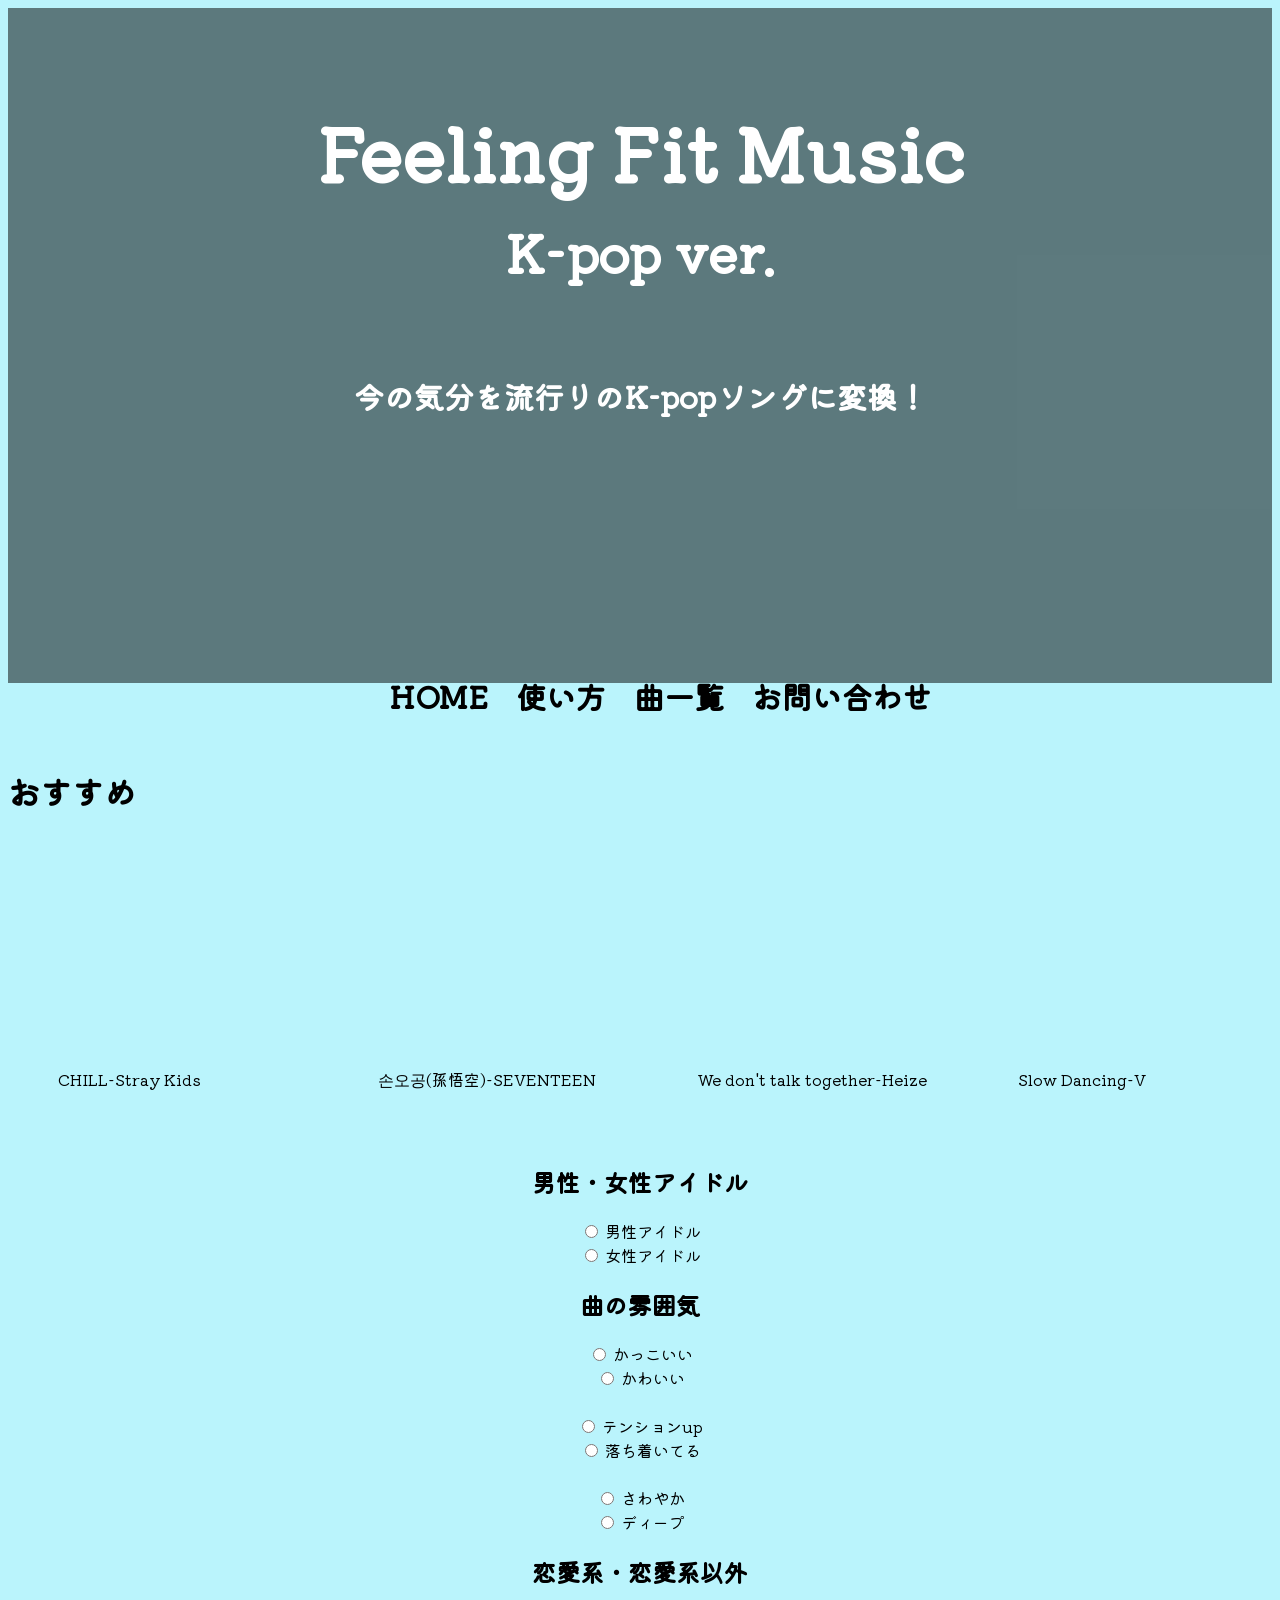
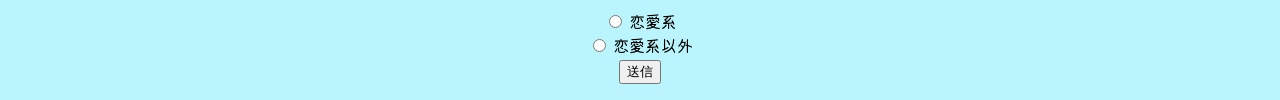
==== index.html @ c0c75613 "Add files via upload" ====
<!DOCTYPE html>
<html lang="ja">

<head>
    <meta charset="UTF-8">
    <meta name="viewport" content="width=device-width, initial-scale=1.0">
    <title>Feeling Fit Music ver.K-pop</title>
    <link rel="stylesheet" href="style.css">
    <link rel="preconnect" href="https://fonts.googleapis.com">
    <link rel="preconnect" href="https://fonts.gstatic.com" crossorigin>
    <link href="https://fonts.googleapis.com/css2?family=DotGothic16&family=Kiwi+Maru:wght@300&display=swap"
        rel="stylesheet">
    <!-- ↑これがすべてのページに同じcssを適応するのに必要 -->

    <!-- CSS
    <link rel="stylesheet" href="style.css" >
    <link rel="stylesheet" href="omutuprice.css"> -->
</head>

<body class="body">
    <header>
        <div class="title">
            <div class="title-words">
                <h1>
                    <big>Feeling Fit Music</big>
                    <br>
                    <small>K-pop ver.</small>
                </h1>

                <h2>
                    <br>今の気分を流行りのK-popソングに変換！
                </h2>
            </div>
        </div>
        <div class="title2">
            <ul>
                <li><a href="index.html" class="btn1">HOME</a></li>
                <li><a href="how-to-use.html" class="btn2">使い方</a></li>
                <li><a href="all-song.html" class="btn2">曲一覧</a></li>
                <li><a href="otoiawase.html" class="btn2">お問い合わせ</a></li>
            </ul>
        </div>
    </header>
    <div class="recommend">
        <h1>おすすめ</h1>
        <div class="swiper-wrapper">
            <ul>
                <li>
                    <div class="slider-content">
                        <iframe width="300" height="169"
                            src="https://www.youtube.com/embed/dtV1I9WtQuo?si=ux-Pw4I168qxkbSH"
                            title="YouTube video player" frameborder="0"
                            allow="accelerometer; autoplay; clipboard-write; encrypted-media; gyroscope; picture-in-picture; web-share"
                            allowfullscreen></iframe>
                        <p>CHILL-Stray Kids</p>
                    </div>
                    </a>
                </li>
                <li>
                    <div class="slider-content">
                        <iframe width="300" height="169"
                            src="https://www.youtube.com/embed/-GQg25oP0S4?si=5dybn1hV-gTDdRKo"
                            title="YouTube video player" frameborder="0"
                            allow="accelerometer; autoplay; clipboard-write; encrypted-media; gyroscope; picture-in-picture; web-share"
                            allowfullscreen></iframe>
                        <p>손오공(孫悟空)-SEVENTEEN</p>
                    </div>
                    </a>
                </li>
                <li>
                    <div class="slider-content">
                        <iframe width="300" height="169"
                            src="https://www.youtube.com/embed/ByHNlfmmT-w?si=PJnxvR0-55T_jsIG"
                            title="YouTube video player" frameborder="0"
                            allow="accelerometer; autoplay; clipboard-write; encrypted-media; gyroscope; picture-in-picture; web-share"
                            allowfullscreen></iframe>
                        <p>We don't talk together-Heize</p>
                    </div>
                    </a>
                </li>
                <li>
                    <div class="slider-content">
                        <iframe width="300" height="169"
                            src="https://www.youtube.com/embed/eI0iTRS0Ha8?si=QZ0ERu3X_PFF5vMt"
                            title="YouTube video player" frameborder="0"
                            allow="accelerometer; autoplay; clipboard-write; encrypted-media; gyroscope; picture-in-picture; web-share"
                            allowfullscreen></iframe>
                        <p>Slow Dancing-V</p>
                    </div>
                    </a>
                </li>
                <li>
                    <div class="slider-content">
                        <iframe width="300" height="169"
                            src="https://www.youtube.com/embed/_Hu4GYtye5U?si=EbGBMFBPL27mA-mD"
                            title="YouTube video player" frameborder="0"
                            allow="accelerometer; autoplay; clipboard-write; encrypted-media; gyroscope; picture-in-picture; web-share"
                            allowfullscreen></iframe>
                        <p>Either Way-IVE</p>
                    </div>
                    </a>
                </li>
                <li>
                    <div claass="slider-content">
                    </div>
                    <iframe width="300" height="169" src="https://www.youtube.com/embed/woKq2sD8xho?si=CKrNnxXGMU6NPCex"
                        title="YouTube video player" frameborder="0"
                        allow="accelerometer; autoplay; clipboard-write; encrypted-media; gyroscope; picture-in-picture; web-share"
                        allowfullscreen></iframe>
                    <p>Do not touch-MISAMO</p>
                    </a>
                </li>
            </ul>
            <ul>
                <li>
                    <div class="slider-content">
                        <iframe width="300" height="169"
                            src="https://www.youtube.com/embed/dtV1I9WtQuo?si=ux-Pw4I168qxkbSH"
                            title="YouTube video player" frameborder="0"
                            allow="accelerometer; autoplay; clipboard-write; encrypted-media; gyroscope; picture-in-picture; web-share"
                            allowfullscreen></iframe>
                        <p>CHILL-Stray Kids</p>
                    </div>
                    </a>
                </li>
                <li>
                    <div class="slider-content">
                        <iframe width="300" height="169"
                            src="https://www.youtube.com/embed/-GQg25oP0S4?si=5dybn1hV-gTDdRKo"
                            title="YouTube video player" frameborder="0"
                            allow="accelerometer; autoplay; clipboard-write; encrypted-media; gyroscope; picture-in-picture; web-share"
                            allowfullscreen></iframe>
                        <p>손오공(孫悟空)-SEVENTEEN</p>
                    </div>
                    </a>
                </li>
                <li>
                    <div class="slider-content">
                        <iframe width="300" height="169"
                            src="https://www.youtube.com/embed/ByHNlfmmT-w?si=PJnxvR0-55T_jsIG"
                            title="YouTube video player" frameborder="0"
                            allow="accelerometer; autoplay; clipboard-write; encrypted-media; gyroscope; picture-in-picture; web-share"
                            allowfullscreen></iframe>
                        <p>We don't talk together-Heize</p>
                    </div>
                    </a>
                </li>
                <li>
                    <div class="slider-content">
                        <iframe width="300" height="169"
                            src="https://www.youtube.com/embed/eI0iTRS0Ha8?si=QZ0ERu3X_PFF5vMt"
                            title="YouTube video player" frameborder="0"
                            allow="accelerometer; autoplay; clipboard-write; encrypted-media; gyroscope; picture-in-picture; web-share"
                            allowfullscreen></iframe>
                        <p>Slow Dancing-V</p>
                    </div>
                    </a>
                </li>
                <li>
                    <div class="slider-content">
                        <iframe width="300" height="169"
                            src="https://www.youtube.com/embed/_Hu4GYtye5U?si=EbGBMFBPL27mA-mD"
                            title="YouTube video player" frameborder="0"
                            allow="accelerometer; autoplay; clipboard-write; encrypted-media; gyroscope; picture-in-picture; web-share"
                            allowfullscreen></iframe>
                        <p>Either Way-IVE</p>
                    </div>
                    </a>
                </li>
                <li>
                    <div claass="slider-content">
                    </div>
                    <iframe width="300" height="169" src="https://www.youtube.com/embed/woKq2sD8xho?si=CKrNnxXGMU6NPCex"
                        title="YouTube video player" frameborder="0"
                        allow="accelerometer; autoplay; clipboard-write; encrypted-media; gyroscope; picture-in-picture; web-share"
                        allowfullscreen></iframe>
                    <p>Do not touch-MISAMO</p>
                    </a>
                </li>
            </ul>

        </div>
    </div>


    <!--<div class="sentaku">
        <form action="sample.cgi" method="post">
            <p>今の気分<br>
                <select name="" class="sentaku1">
                    <option value="">ナムジャ</option>
                    <option value="">ヨジャ</option>
                </select><br>
                <select name="" class="sentaku2">
                    <option value="">かっこいい</option>
                    <option value="">かわいい</option>
                </select><br>
                <select name="" class="sentaku3">
                    <option value="">明るい</option>
                    <option value="">暗い</option>
                </select><br>
                <select name="" class="sentaku4">
                    <option value="">さわやか</option>
                    <option value="">ディープ</option>
                </select><br>
                <select name="" class="sentaku5">
                    <option value="">恋愛系</option>
                    <option value="">恋愛系以外</option>
                </select>
            </p>
        </form>
    </div>-->

    <!-- <form>
        <div class="search-box boy-girl">
            <h2 class="search-box_label">ナムジャ(男)・ヨジャ(女)</h2>
            <ul>
                <li><input type="radio" name="boy-girl" value="ナムジャ" id="namuja"><label for="namuja"
                        class="label">ナムジャ</label></li>
                <li><input type="radio" name="boy-girl" value="ヨジャ" id="yoja"><label for="yoja"
                        class="label">ヨジャ</label>
                </li>
            </ul>
        </div>
        <div class="search-box cool-cute">
            <h2 class="search-box_label">曲の雰囲気</h2>
            <ul>
                <li><input type="radio" name="cool-cute" value="かっこいい" id="cool"><label for="cool"
                        class="label">かっこいい</label></li>
                <li><input type="radio" name="cool-cute" value="かわいい" id="cute"><label for="cute"
                        class="label">かわいい</label>
                </li>
            </ul>
        </div>
        <div class="search-box up-down">
            <ul>
                <li><input type="radio" name="up-down" value="テンションup" id="up"><label for="up"
                        class="label">テンションup</label></li>
                <li><input type="radio" name="up-down" value="落ち着いてる" id="down"><label for="down"
                        class="label">落ち着いてる</label></li>
            </ul>
        </div>
        <div class="search-box sawayaka-deep">
            <ul>
                <li>
                    <input type="radio" name="sawayaka-deep" value="さわかや" id="sawayaka"><label for="sawayaka"
                        class="label">さわやか</label>
                </li>
                <li>
                    <input type="radio" name="sawayaka-deep" value="ディープ" id="deep"><label for="deep"
                        class="label">ディープ</label>
                </li>
            </ul>
        </div>
        <div class="search-box love-not">
            <ul>
                <li>
                    <input type="radio" name="love-not" value="恋愛系" id="love"><label for="love"
                        class="label">恋愛系</label>
                </li>
                <li>
                    <input type="radio" name="love-not" value="恋愛系以外" id="love-not"><label for="love-not"
                        class="label">恋愛系以外</label>
                </li>
            </ul>
        </div>
        <input type="button" value="Check" id="checkButton">
    </form> -->
    <!-- <ul class="list">
        <li class="list_item" data-boy-girl="ナムジャ" data-cool-cute="かっこいい" data-up-down="テンションup"
            data-sawayaka-deep="ディープ" data-love-not="恋愛系以外"><a
                href="https://www.google.com/imgres?imgurl=https%3A%2F%2Fi.ytimg.com%2Fvi%2FJsOOis4bBFg%2Fmaxresdefault.jpg&tbnid=SQLCC1gZICjyOM&vet=12ahUKEwjvjMWus6KBAxVZ_mEKHWhgBqAQMygAegQIARBP..i&imgrefurl=https%3A%2F%2Fwww.youtube.com%2Fwatch%3Fv%3DJsOOis4bBFg&docid=EygpL-9HaX29PM&w=1280&h=720&q=sclass%20skz&ved=2ahUKEwjvjMWus6KBAxVZ_mEKHWhgBqAQMygAegQIARBP"><img
                    src="[data-uri]"
                    alt=""><br>S-class</a></li>
        <li class="list_item" data-boy-girl="ナムジャ" data-cool-cute="かっこいい" data-up-down="テンションup"
            data-sawayaka-deep="さわやか" data-love-not="恋愛系以外"><a
                href="https://www.google.com/imgres?imgurl=https%3A%2F%2Fi.ytimg.com%2Fvi%2FDab4EENTW5I%2Fsddefault.jpg&tbnid=flWduHbHzWdZTM&vet=12ahUKEwiEpsmStqKBAxWE1TQHHe-sBRcQMygBegQIARBQ..i&imgrefurl=https%3A%2F%2Fm.youtube.com%2Fwatch%3Fv%3DDab4EENTW5I&docid=nTkXfjgxHLKvxM&w=640&h=480&q=miroh&ved=2ahUKEwiEpsmStqKBAxWE1TQHHe-sBRcQMygBegQIARBQ">
                <img src="[data-uri]"
                    alt=""><br>MIROH
            </a></li>
        <li class="list_item" data-boy-girl="ナムジャ" data-cool-cute="かわいい" data-up-down="テンションup"
            data-sawayaka-deep="さわやか" data-love-not="恋愛系以外">
            <a
                href="https://www.google.com/imgres?imgurl=https%3A%2F%2Fi.ytimg.com%2Fvi%2FUcGWYKHBDA4%2Fmaxresdefault.jpg&tbnid=EMR3gcHdgNEnSM&vet=12ahUKEwjz8ZDmt6KBAxXJeN4KHcFDCmEQMygAegQIARBW..i&imgrefurl=https%3A%2F%2Fwww.youtube.com%2Fwatch%3Fv%3DUcGWYKHBDA4&docid=yX3XeWStzdu2cM&w=1280&h=720&q=fnf%20skz&ved=2ahUKEwjz8ZDmt6KBAxXJeN4KHcFDCmEQMygAegQIARBW">
                <img src="[data-uri]"
                    alt=""><br>FNF
            </a>
        </li>
        <li class="list_item" data-boy-girl="ナムジャ" data-cool-cute="かっこいい" data-up-down="落ち着いた" data-sawayaka-deep="ディープ"
            data-love-not="恋愛系以外">
            <a
                href="https://www.google.com/url?sa=t&rct=j&q=&esrc=s&source=web&cd=&cad=rja&uact=8&ved=2ahUKEwjJp5jkoa-BAxWHs1YBHWBaDQsQ3yx6BAgjEAI&url=https%3A%2F%2Fwww.youtube.com%2Fwatch%3Fv%3D5rPluw_-Eb4&usg=AOvVaw25zGE64ymPOxDiAyoPxafy&opi=89978449">
                <img src="[data-uri]"
                    alt=""><br>Side Effects
            </a>
        </li>
        <li class="list_item" data-boy-girl="ナムジャ" data-cool-cute="かわいい" data-up-down="落ち着いた" data-sawayaka-deep="さわやか"
            data-love-not="恋愛系">
            <a
                href="https://www.google.com/imgres?imgurl=https%3A%2F%2Fi.ytimg.com%2Fvi%2FS4qK-Gzyws0%2Fsddefault.jpg&tbnid=qOULiQ6Ot20bjM&vet=12ahUKEwiDhbSIoq-BAxWSZt4KHWLYD54QMygAegQIARBR..i&imgrefurl=https%3A%2F%2Fwww.youtube.com%2Fwatch%3Fv%3DS4qK-Gzyws0&docid=jgMAAsumpa3hCM&w=640&h=480&q=winterfalls%20skz&ved=2ahUKEwiDhbSIoq-BAxWSZt4KHWLYD54QMygAegQIARBR">
                <img src="[data-uri]"
                    alt=""><br>Winter Falls
            </a>
        </li>
        <li class="list_item" data-boy-girl="ナムジャ" data-cool-cute="かっこいい" data-up-down="テンションup"
            data-sawayaka-deep="ディープ" data-love-not="恋愛系以外">
            <a
                href="https://www.google.com/url?sa=t&rct=j&q=&esrc=s&source=web&cd=&cad=rja&uact=8&ved=2ahUKEwj_69-vpa-BAxXDt1YBHbprDkwQ3yx6BAhYEAI&url=https%3A%2F%2Fwww.youtube.com%2Fwatch%3Fv%3DX-uJtV8ScYk&usg=AOvVaw3IBjij4NcJ4gNTNylev_jf&opi=89978449">
                <img src="[data-uri]"
                    alt=""><br>Back Door
            </a>
        </li>
        <li class="list_item" data-boy-girl="ナムジャ" data-cool-cute="かっこいい" data-up-down="落ち着いた" data-sawayaka-deep="ディープ"
            data-love-not="恋愛系以外">
            <a
                href="https://www.google.com/imgres?imgurl=https%3A%2F%2Fi.ytimg.com%2Fvi%2FUWoyeuwj9c0%2Fmaxresdefault.jpg&tbnid=CpbNgFcx4v5z2M&vet=12ahUKEwi51v3Rpa-BAxUJgFYBHTPaBtkQMygBegQIARBV..i&imgrefurl=https%3A%2F%2Fwww.youtube.com%2Fwatch%3Fv%3DUWoyeuwj9c0&docid=zljPgJyUVKLI7M&w=1280&h=720&q=Double%20Knot%20straykids&hl=ja&ved=2ahUKEwi51v3Rpa-BAxUJgFYBHTPaBtkQMygBegQIARBV">
                <img src="[data-uri]"
                    alt=""><br>Double Knot
            </a>
        </li>
        <li class="list_item" data-boy-girl="ナムジャ" data-cool-cute="かっこいい" data-up-down="落ち着いた" data-sawayaka-deep="ディープ"
            data-love-not="恋愛系">
            <a
                href="https://www.google.com/imgres?imgurl=https%3A%2F%2Fi.ytimg.com%2Fvi%2Fk8Y6ZTjmCXs%2Fmaxresdefault.jpg&tbnid=r7poTiHKwK8nkM&vet=12ahUKEwjvwtmdpq-BAxWwzDQHHQaiA-UQMygAegQIARBL..i&imgrefurl=https%3A%2F%2Fwww.youtube.com%2Fwatch%3Fv%3Dk8Y6ZTjmCXs&docid=W9wpMOAquh0p2M&w=1280&h=720&q=straykids%E3%80%80red%20light&hl=ja&ved=2ahUKEwjvwtmdpq-BAxWwzDQHHQaiA-UQMygAegQIARBL">
                <img src="[data-uri]"
                    alt=""><br>Red Lights
            </a>
        </li>
        <li class="list_item" data-boy-girl="ナムジャ" data-cool-cute="かわいい" data-up-down="テンションup"
            data-sawayaka-deep="ディープ" data-love-not="恋愛系以外">
            <a
                href="https://www.google.com/imgres?imgurl=https%3A%2F%2Fi.ytimg.com%2Fvi%2FYLtEc-kvOqA%2Fmaxresdefault.jpg&tbnid=ezK33e9ep6eFFM&vet=12ahUKEwjWuPDipq-BAxVpuFYBHXSzA4kQMygBegQIARBS..i&imgrefurl=https%3A%2F%2Fwww.youtube.com%2Fwatch%3Fv%3DYLtEc-kvOqA&docid=jHomMm2jqCtuwM&w=1280&h=720&q=straykids%E3%80%80CHEESE&hl=ja&ved=2ahUKEwjWuPDipq-BAxVpuFYBHXSzA4kQMygBegQIARBS">
                <img src="[data-uri]"
                    alt=""><br>CHEESE
            </a>
        </li>
        <li class="list_item" data-boy-girl="" data-cool-cute="" data-up-down="" data-sawayaka-deep="" data-love-not="">
            <a href="">
                <img src="" alt=""><br>
            </a>
        </li>
        <li class="list_item" data-boy-girl="" data-cool-cute="" data-up-down="" data-sawayaka-deep="" data-love-not="">
            <a href="">
                <img src="" alt=""><br>
            </a>
        </li>
        <li class="list_item" data-boy-girl="" data-cool-cute="" data-up-down="" data-sawayaka-deep="" data-love-not="">
            <a href="">
                <img src="" alt=""><br>
            </a>
        </li>
        <li class="list_item" data-boy-girl="" data-cool-cute="" data-up-down="" data-sawayaka-deep="" data-love-not="">
            <a href="">
                <img src="" alt=""><br>
            </a>
        </li>
        <li class="list_item" data-boy-girl="" data-cool-cute="" data-up-down="" data-sawayaka-deep="" data-love-not="">
            <a href="">
                <img src="" alt=""><br>
            </a>
        </li>
        <li class="list_item" data-boy-girl="" data-cool-cute="" data-up-down="" data-sawayaka-deep="" data-love-not="">
            <a href="">
                <img src="" alt=""><br>
            </a>
        </li>
        <li class="list_item" data-boy-girl="" data-cool-cute="" data-up-down="" data-sawayaka-deep="" data-love-not="">
            <a href="">
                <img src="" alt=""><br>
            </a>
        </li>
        <li class="list_item" data-boy-girl="" data-cool-cute="" data-up-down="" data-sawayaka-deep="" data-love-not="">
            <a href="">
                <img src="" alt=""><br>
            </a>
        </li>
    </ul> -->
    <script src="main.js"></script>
    <!-- ここからjs分岐 -->
    <div class="inner-body">
        <div>
            <div>
                <h2>男性・女性アイドル</h2>

                <form id="boy">
                    <input type="radio" id="namuja" name="boy" value="男">
                    <label for="namuja">男性アイドル</label><br>

                    <input type="radio" id="" name="boy" value="女">
                    <label for="yoja">女性アイドル</label><br>

                </form>
            </div>


            <div>
                <h2>曲の雰囲気</h2>

                <form id="cool">
                    <input type="radio" id="cool" name="cool" value="かっこいい">
                    <label for="cool">かっこいい</label><br>

                    <input type="radio" id="cute" name="cool" value="かわいい">
                    <label for="cute">かわいい</label><br>
            </div>
            <br>
            <div>

                <form id="up-down">
                    <input type="radio" id="up" name="up-down" value="テンションup">
                    <label for="up">テンションup</label><br>

                    <input type="radio" id="down" name="up-down" value="落ち着いてる">
                    <label for="down">落ち着いてる</label><br>

                </form>
            </div>
            <br>
            <div>

                <form id="sawayaka-deep">
                    <input type="radio" id="sawayaka" name="sawayaka-deep" value="さわやか">
                    <label for="sawayaka">さわやか</label><br>

                    <input type="radio" id="deep" name="sawayaka-deep" value="ディープ">
                    <label for="deep">ディープ</label><br>

                </form>
            </div>
            <div>
                <h2>恋愛系・恋愛系以外</h2>

                <form id="love-not">
                    <input type="radio" id="love" name="love-not" value="恋愛系">
                    <label for="love">恋愛系</label><br>

                    <input type="radio" id="not" name="love-not" value="恋愛系以外">
                    <label for="not">恋愛系以外</label><br>

                </form>
            </div>

            <button id="submitButton">送信</button>

            <p id="resultText"></p>
        </div>
    </div>
</body>
<script src="/assets/js/index.js"></script>

</html>
</body>

</html>
---- style.css ----
.title {
    text-align: center;
    font-family: 'DotGothic16', sans-serif;
    font-family: 'Kiwi Maru', serif;
    padding-top: 110px;
    padding-bottom: 50px;
    color: rgb(7, 4, 50);
    font-weight: bold;

    font-size: 30px;
    color: white;
    margin-bottom: 20px;
    z-index: 1;
    background-image: url(ciaran-o-brien-rHvBQyfLPjk-unsplash\ copy.jpg);
    position: relative;
    height: 50vh;
    background-size: cover;
}


.title h2 {
    font-family: 'DotGothic16', sans-serif;
    font-family: 'Kiwi Maru', serif;
    color: white;
    font-size: 30px;
}

.title-words {
    width: 100%;
    height: 100%;
    position: absolute;
    top: 50px;
    left: 0;
    z-index: 1;
    
    justify-content: center;
    align-items: center;
    color: #fff;
    text-align: center;
    /* padding:80px; */
}

.title::before {
    content: '';
    background-color: rgba(0, 0, 0, .5);
    position: absolute;
    left: 0;
    right: 0;
    top: 0;
    bottom: 0;
    height: 75vh;
    z-index: 0;
}

/*ul {　　　これつけると「おすすめ」の所変になる
    overflow: hidden;
    list-style: none;
    margin: 0 auto;
    z-index: 20;
}*/

ul li {
    display: inline-block;
    padding: 26px 10px 20px 10px;
}

.title2{
    font-size: 30px;
    color: white;
    text-align: center;
    font-weight: bold;
}

.btn2 {
    text-transform: uppercase;
    text-align: center;
    position: relative;
    text-decoration: none;
    display: inline-block;
}

.btn2::before {
    content: '';
    position: absolute;
    bottom: -2px;
    left: 0px;
    width: 100%;
    height: 2px;
    background: black;
    display: block;
    -webkit-transform-origin: right top;
    -ms-transform-origin: right top;
    transform-origin: right top;
    -webkit-transform: scale(0, 1);
    -ms-transform: scale(0, 1);
    transform: scale(0, 1);
    -webkit-transition: transform 0.4s cubic-bezier(1, 0, 0, 1);
    transition: transform 0.4s cubic-bezier(1, 0, 0, 1)
}

.btn2:hover::before {
    -webkit-transform-origin: left top;
    -ms-transform-origin: left top;
    transform-origin: left top;
    -webkit-transform: scale(, 1 1);
    -ms-transform: scale(1, 1);
    transform: scale(1, 1)
}

.btn1 {
    text-transform: uppercase;
    text-align: center;
    position: relative;
    text-decoration: none;
    display: inline-block;
    /* border-bottom: 2px solid black; */
}
.btn1::before{
    /* text-transform: uppercase;
    text-align: center;
    position: relative;
    text-decoration: none;
    display: inline-block;
    border-bottom: 2px solid black; */
    content: '';
    position: absolute;
    bottom: -2px;
    left: 0px;
    width: 100%;
    height: 2px;
    background: black;
    display: block;
    -webkit-transform-origin: right top;
    -ms-transform-origin: right top;
    transform-origin: right top;
    -webkit-transform: scale(0, 1);
    -ms-transform: scale(0, 1);
    transform: scale(0, 1);
    -webkit-transition: transform 0.4s cubic-bezier(1, 0, 0, 1);
    transition: transform 0.4s cubic-bezier(1, 0, 0, 1)
}

.btn1:hover::before {
    -webkit-transform-origin: left top;
    -ms-transform-origin: left top;
    transform-origin: left top;
    -webkit-transform: scale(, 1 1);
    -ms-transform: scale(1, 1);
    transform: scale(1, 1)
}


.body {
    font-family: 'DotGothic16', sans-serif;
    font-family: 'Kiwi Maru', serif;
    background-color: #baf4fc;
    color: black;
}

.inner-body{
    text-align: center;
}

.swiper-wrapper ul {
    display: flex;
    width: 100vw;
    height: 200px;

}

.swiper-wrapper ul {
    width: auto;
    height: 100%;

}

.swiper-wrapper p {
    color: black;
}

.swiper-wrapper li {
    list-style: none;
}

@keyframes loop {
    0% {
        transform: translateX(100%);
    }

    to {
        transform: translateX(-100%);
    }
}

@keyframes loop2 {
    0% {
        transform: translateX(0);
    }

    to {
        transform: translateX(-200%);
    }
}

.swiper-wrapper ul:first-child {
    animation: loop 80s -40s linear infinite;
}

.swiper-wrapper ul:last-child {
    animation: loop2 80s linear infinite;
}

.swiper-wrapper ul:hover {
    animation-play-state: paused;
}

a {
    color: black;
    text-decoration: none;
}

.swiper-wrapper {
    display: flex;
}

.sentaku {
    font-size: 30px;
    font-weight: bold;
}
---- style.css ----
.title {
    text-align: center;
    font-family: 'DotGothic16', sans-serif;
    font-family: 'Kiwi Maru', serif;
    padding-top: 110px;
    padding-bottom: 50px;
    color: rgb(7, 4, 50);
    font-weight: bold;

    font-size: 30px;
    color: white;
    margin-bottom: 20px;
    z-index: 1;
    background-image: url(ciaran-o-brien-rHvBQyfLPjk-unsplash\ copy.jpg);
    position: relative;
    height: 50vh;
    background-size: cover;
}


.title h2 {
    font-family: 'DotGothic16', sans-serif;
    font-family: 'Kiwi Maru', serif;
    color: white;
    font-size: 30px;
}

.title-words {
    width: 100%;
    height: 100%;
    position: absolute;
    top: 50px;
    left: 0;
    z-index: 1;
    
    justify-content: center;
    align-items: center;
    color: #fff;
    text-align: center;
    /* padding:80px; */
}

.title::before {
    content: '';
    background-color: rgba(0, 0, 0, .5);
    position: absolute;
    left: 0;
    right: 0;
    top: 0;
    bottom: 0;
    height: 75vh;
    z-index: 0;
}

/*ul {　　　これつけると「おすすめ」の所変になる
    overflow: hidden;
    list-style: none;
    margin: 0 auto;
    z-index: 20;
}*/

ul li {
    display: inline-block;
    padding: 26px 10px 20px 10px;
}

.title2{
    font-size: 30px;
    color: white;
    text-align: center;
    font-weight: bold;
}

.btn2 {
    text-transform: uppercase;
    text-align: center;
    position: relative;
    text-decoration: none;
    display: inline-block;
}

.btn2::before {
    content: '';
    position: absolute;
    bottom: -2px;
    left: 0px;
    width: 100%;
    height: 2px;
    background: black;
    display: block;
    -webkit-transform-origin: right top;
    -ms-transform-origin: right top;
    transform-origin: right top;
    -webkit-transform: scale(0, 1);
    -ms-transform: scale(0, 1);
    transform: scale(0, 1);
    -webkit-transition: transform 0.4s cubic-bezier(1, 0, 0, 1);
    transition: transform 0.4s cubic-bezier(1, 0, 0, 1)
}

.btn2:hover::before {
    -webkit-transform-origin: left top;
    -ms-transform-origin: left top;
    transform-origin: left top;
    -webkit-transform: scale(, 1 1);
    -ms-transform: scale(1, 1);
    transform: scale(1, 1)
}

.btn1 {
    text-transform: uppercase;
    text-align: center;
    position: relative;
    text-decoration: none;
    display: inline-block;
    /* border-bottom: 2px solid black; */
}
.btn1::before{
    /* text-transform: uppercase;
    text-align: center;
    position: relative;
    text-decoration: none;
    display: inline-block;
    border-bottom: 2px solid black; */
    content: '';
    position: absolute;
    bottom: -2px;
    left: 0px;
    width: 100%;
    height: 2px;
    background: black;
    display: block;
    -webkit-transform-origin: right top;
    -ms-transform-origin: right top;
    transform-origin: right top;
    -webkit-transform: scale(0, 1);
    -ms-transform: scale(0, 1);
    transform: scale(0, 1);
    -webkit-transition: transform 0.4s cubic-bezier(1, 0, 0, 1);
    transition: transform 0.4s cubic-bezier(1, 0, 0, 1)
}

.btn1:hover::before {
    -webkit-transform-origin: left top;
    -ms-transform-origin: left top;
    transform-origin: left top;
    -webkit-transform: scale(, 1 1);
    -ms-transform: scale(1, 1);
    transform: scale(1, 1)
}


.body {
    font-family: 'DotGothic16', sans-serif;
    font-family: 'Kiwi Maru', serif;
    background-color: #baf4fc;
    color: black;
}

.inner-body{
    text-align: center;
}

.swiper-wrapper ul {
    display: flex;
    width: 100vw;
    height: 200px;

}

.swiper-wrapper ul {
    width: auto;
    height: 100%;

}

.swiper-wrapper p {
    color: black;
}

.swiper-wrapper li {
    list-style: none;
}

@keyframes loop {
    0% {
        transform: translateX(100%);
    }

    to {
        transform: translateX(-100%);
    }
}

@keyframes loop2 {
    0% {
        transform: translateX(0);
    }

    to {
        transform: translateX(-200%);
    }
}

.swiper-wrapper ul:first-child {
    animation: loop 80s -40s linear infinite;
}

.swiper-wrapper ul:last-child {
    animation: loop2 80s linear infinite;
}

.swiper-wrapper ul:hover {
    animation-play-state: paused;
}

a {
    color: black;
    text-decoration: none;
}

.swiper-wrapper {
    display: flex;
}

.sentaku {
    font-size: 30px;
    font-weight: bold;
}
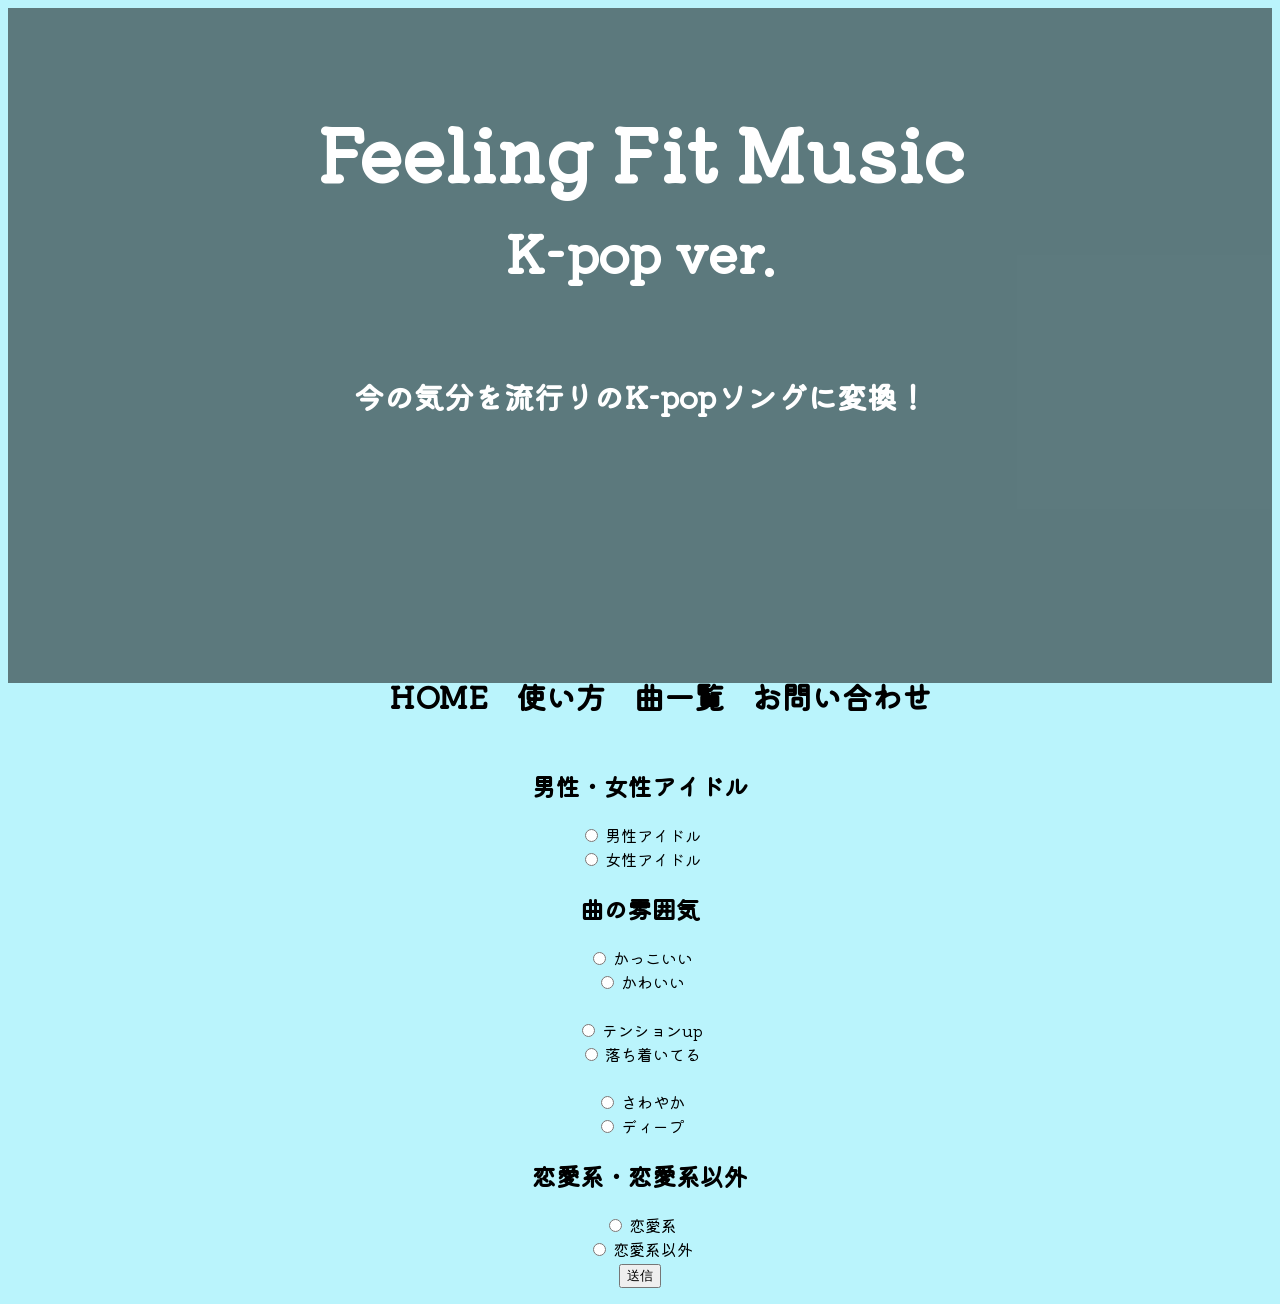
==== commit dc15bf07: "Add files via upload" ====
--- a/index.html
+++ b/index.html
@@ -10,16 +10,16 @@
     <link rel="preconnect" href="https://fonts.gstatic.com" crossorigin>
     <link href="https://fonts.googleapis.com/css2?family=DotGothic16&family=Kiwi+Maru:wght@300&display=swap"
         rel="stylesheet">
+    <link rel="shortcut icon" href="favicon.jpg" type="image/x-icon">
+    <!-- <script src="/assets/js/index.js"></script> -->
+    <script src="main.js"></script>
     <!-- ↑これがすべてのページに同じcssを適応するのに必要 -->
-
-    <!-- CSS
-    <link rel="stylesheet" href="style.css" >
-    <link rel="stylesheet" href="omutuprice.css"> -->
+    <meta name="viewport" content="width=device-width">
 </head>
 
 <body class="body">
     <header>
-        <div class="title">
+        <div class="title" id="hostage">
             <div class="title-words">
                 <h1>
                     <big>Feeling Fit Music</big>
@@ -41,7 +41,7 @@
             </ul>
         </div>
     </header>
-    <div class="recommend">
+    <!-- <div class="recommend">
         <h1>おすすめ</h1>
         <div class="swiper-wrapper">
             <ul>
@@ -180,274 +180,84 @@
             </ul>
 
         </div>
-    </div>
-
-
-    <!--<div class="sentaku">
-        <form action="sample.cgi" method="post">
-            <p>今の気分<br>
-                <select name="" class="sentaku1">
-                    <option value="">ナムジャ</option>
-                    <option value="">ヨジャ</option>
-                </select><br>
-                <select name="" class="sentaku2">
-                    <option value="">かっこいい</option>
-                    <option value="">かわいい</option>
-                </select><br>
-                <select name="" class="sentaku3">
-                    <option value="">明るい</option>
-                    <option value="">暗い</option>
-                </select><br>
-                <select name="" class="sentaku4">
-                    <option value="">さわやか</option>
-                    <option value="">ディープ</option>
-                </select><br>
-                <select name="" class="sentaku5">
-                    <option value="">恋愛系</option>
-                    <option value="">恋愛系以外</option>
-                </select>
-            </p>
-        </form>
-    </div>-->
-
-    <!-- <form>
-        <div class="search-box boy-girl">
-            <h2 class="search-box_label">ナムジャ(男)・ヨジャ(女)</h2>
-            <ul>
-                <li><input type="radio" name="boy-girl" value="ナムジャ" id="namuja"><label for="namuja"
-                        class="label">ナムジャ</label></li>
-                <li><input type="radio" name="boy-girl" value="ヨジャ" id="yoja"><label for="yoja"
-                        class="label">ヨジャ</label>
-                </li>
-            </ul>
-        </div>
-        <div class="search-box cool-cute">
-            <h2 class="search-box_label">曲の雰囲気</h2>
-            <ul>
-                <li><input type="radio" name="cool-cute" value="かっこいい" id="cool"><label for="cool"
-                        class="label">かっこいい</label></li>
-                <li><input type="radio" name="cool-cute" value="かわいい" id="cute"><label for="cute"
-                        class="label">かわいい</label>
-                </li>
-            </ul>
-        </div>
-        <div class="search-box up-down">
-            <ul>
-                <li><input type="radio" name="up-down" value="テンションup" id="up"><label for="up"
-                        class="label">テンションup</label></li>
-                <li><input type="radio" name="up-down" value="落ち着いてる" id="down"><label for="down"
-                        class="label">落ち着いてる</label></li>
-            </ul>
-        </div>
-        <div class="search-box sawayaka-deep">
-            <ul>
-                <li>
-                    <input type="radio" name="sawayaka-deep" value="さわかや" id="sawayaka"><label for="sawayaka"
-                        class="label">さわやか</label>
-                </li>
-                <li>
-                    <input type="radio" name="sawayaka-deep" value="ディープ" id="deep"><label for="deep"
-                        class="label">ディープ</label>
-                </li>
-            </ul>
-        </div>
-        <div class="search-box love-not">
-            <ul>
-                <li>
-                    <input type="radio" name="love-not" value="恋愛系" id="love"><label for="love"
-                        class="label">恋愛系</label>
-                </li>
-                <li>
-                    <input type="radio" name="love-not" value="恋愛系以外" id="love-not"><label for="love-not"
-                        class="label">恋愛系以外</label>
-                </li>
-            </ul>
-        </div>
-        <input type="button" value="Check" id="checkButton">
-    </form> -->
-    <!-- <ul class="list">
-        <li class="list_item" data-boy-girl="ナムジャ" data-cool-cute="かっこいい" data-up-down="テンションup"
-            data-sawayaka-deep="ディープ" data-love-not="恋愛系以外"><a
-                href="https://www.google.com/imgres?imgurl=https%3A%2F%2Fi.ytimg.com%2Fvi%2FJsOOis4bBFg%2Fmaxresdefault.jpg&tbnid=SQLCC1gZICjyOM&vet=12ahUKEwjvjMWus6KBAxVZ_mEKHWhgBqAQMygAegQIARBP..i&imgrefurl=https%3A%2F%2Fwww.youtube.com%2Fwatch%3Fv%3DJsOOis4bBFg&docid=EygpL-9HaX29PM&w=1280&h=720&q=sclass%20skz&ved=2ahUKEwjvjMWus6KBAxVZ_mEKHWhgBqAQMygAegQIARBP"><img
-                    src="[data-uri]"
-                    alt=""><br>S-class</a></li>
-        <li class="list_item" data-boy-girl="ナムジャ" data-cool-cute="かっこいい" data-up-down="テンションup"
-            data-sawayaka-deep="さわやか" data-love-not="恋愛系以外"><a
-                href="https://www.google.com/imgres?imgurl=https%3A%2F%2Fi.ytimg.com%2Fvi%2FDab4EENTW5I%2Fsddefault.jpg&tbnid=flWduHbHzWdZTM&vet=12ahUKEwiEpsmStqKBAxWE1TQHHe-sBRcQMygBegQIARBQ..i&imgrefurl=https%3A%2F%2Fm.youtube.com%2Fwatch%3Fv%3DDab4EENTW5I&docid=nTkXfjgxHLKvxM&w=640&h=480&q=miroh&ved=2ahUKEwiEpsmStqKBAxWE1TQHHe-sBRcQMygBegQIARBQ">
-                <img src="[data-uri]"
-                    alt=""><br>MIROH
-            </a></li>
-        <li class="list_item" data-boy-girl="ナムジャ" data-cool-cute="かわいい" data-up-down="テンションup"
-            data-sawayaka-deep="さわやか" data-love-not="恋愛系以外">
-            <a
-                href="https://www.google.com/imgres?imgurl=https%3A%2F%2Fi.ytimg.com%2Fvi%2FUcGWYKHBDA4%2Fmaxresdefault.jpg&tbnid=EMR3gcHdgNEnSM&vet=12ahUKEwjz8ZDmt6KBAxXJeN4KHcFDCmEQMygAegQIARBW..i&imgrefurl=https%3A%2F%2Fwww.youtube.com%2Fwatch%3Fv%3DUcGWYKHBDA4&docid=yX3XeWStzdu2cM&w=1280&h=720&q=fnf%20skz&ved=2ahUKEwjz8ZDmt6KBAxXJeN4KHcFDCmEQMygAegQIARBW">
-                <img src="[data-uri]"
-                    alt=""><br>FNF
-            </a>
-        </li>
-        <li class="list_item" data-boy-girl="ナムジャ" data-cool-cute="かっこいい" data-up-down="落ち着いた" data-sawayaka-deep="ディープ"
-            data-love-not="恋愛系以外">
-            <a
-                href="https://www.google.com/url?sa=t&rct=j&q=&esrc=s&source=web&cd=&cad=rja&uact=8&ved=2ahUKEwjJp5jkoa-BAxWHs1YBHWBaDQsQ3yx6BAgjEAI&url=https%3A%2F%2Fwww.youtube.com%2Fwatch%3Fv%3D5rPluw_-Eb4&usg=AOvVaw25zGE64ymPOxDiAyoPxafy&opi=89978449">
-                <img src="[data-uri]"
-                    alt=""><br>Side Effects
-            </a>
-        </li>
-        <li class="list_item" data-boy-girl="ナムジャ" data-cool-cute="かわいい" data-up-down="落ち着いた" data-sawayaka-deep="さわやか"
-            data-love-not="恋愛系">
-            <a
-                href="https://www.google.com/imgres?imgurl=https%3A%2F%2Fi.ytimg.com%2Fvi%2FS4qK-Gzyws0%2Fsddefault.jpg&tbnid=qOULiQ6Ot20bjM&vet=12ahUKEwiDhbSIoq-BAxWSZt4KHWLYD54QMygAegQIARBR..i&imgrefurl=https%3A%2F%2Fwww.youtube.com%2Fwatch%3Fv%3DS4qK-Gzyws0&docid=jgMAAsumpa3hCM&w=640&h=480&q=winterfalls%20skz&ved=2ahUKEwiDhbSIoq-BAxWSZt4KHWLYD54QMygAegQIARBR">
-                <img src="[data-uri]"
-                    alt=""><br>Winter Falls
-            </a>
-        </li>
-        <li class="list_item" data-boy-girl="ナムジャ" data-cool-cute="かっこいい" data-up-down="テンションup"
-            data-sawayaka-deep="ディープ" data-love-not="恋愛系以外">
-            <a
-                href="https://www.google.com/url?sa=t&rct=j&q=&esrc=s&source=web&cd=&cad=rja&uact=8&ved=2ahUKEwj_69-vpa-BAxXDt1YBHbprDkwQ3yx6BAhYEAI&url=https%3A%2F%2Fwww.youtube.com%2Fwatch%3Fv%3DX-uJtV8ScYk&usg=AOvVaw3IBjij4NcJ4gNTNylev_jf&opi=89978449">
-                <img src="[data-uri]"
-                    alt=""><br>Back Door
-            </a>
-        </li>
-        <li class="list_item" data-boy-girl="ナムジャ" data-cool-cute="かっこいい" data-up-down="落ち着いた" data-sawayaka-deep="ディープ"
-            data-love-not="恋愛系以外">
-            <a
-                href="https://www.google.com/imgres?imgurl=https%3A%2F%2Fi.ytimg.com%2Fvi%2FUWoyeuwj9c0%2Fmaxresdefault.jpg&tbnid=CpbNgFcx4v5z2M&vet=12ahUKEwi51v3Rpa-BAxUJgFYBHTPaBtkQMygBegQIARBV..i&imgrefurl=https%3A%2F%2Fwww.youtube.com%2Fwatch%3Fv%3DUWoyeuwj9c0&docid=zljPgJyUVKLI7M&w=1280&h=720&q=Double%20Knot%20straykids&hl=ja&ved=2ahUKEwi51v3Rpa-BAxUJgFYBHTPaBtkQMygBegQIARBV">
-                <img src="[data-uri]"
-                    alt=""><br>Double Knot
-            </a>
-        </li>
-        <li class="list_item" data-boy-girl="ナムジャ" data-cool-cute="かっこいい" data-up-down="落ち着いた" data-sawayaka-deep="ディープ"
-            data-love-not="恋愛系">
-            <a
-                href="https://www.google.com/imgres?imgurl=https%3A%2F%2Fi.ytimg.com%2Fvi%2Fk8Y6ZTjmCXs%2Fmaxresdefault.jpg&tbnid=r7poTiHKwK8nkM&vet=12ahUKEwjvwtmdpq-BAxWwzDQHHQaiA-UQMygAegQIARBL..i&imgrefurl=https%3A%2F%2Fwww.youtube.com%2Fwatch%3Fv%3Dk8Y6ZTjmCXs&docid=W9wpMOAquh0p2M&w=1280&h=720&q=straykids%E3%80%80red%20light&hl=ja&ved=2ahUKEwjvwtmdpq-BAxWwzDQHHQaiA-UQMygAegQIARBL">
-                <img src="[data-uri]"
-                    alt=""><br>Red Lights
-            </a>
-        </li>
-        <li class="list_item" data-boy-girl="ナムジャ" data-cool-cute="かわいい" data-up-down="テンションup"
-            data-sawayaka-deep="ディープ" data-love-not="恋愛系以外">
-            <a
-                href="https://www.google.com/imgres?imgurl=https%3A%2F%2Fi.ytimg.com%2Fvi%2FYLtEc-kvOqA%2Fmaxresdefault.jpg&tbnid=ezK33e9ep6eFFM&vet=12ahUKEwjWuPDipq-BAxVpuFYBHXSzA4kQMygBegQIARBS..i&imgrefurl=https%3A%2F%2Fwww.youtube.com%2Fwatch%3Fv%3DYLtEc-kvOqA&docid=jHomMm2jqCtuwM&w=1280&h=720&q=straykids%E3%80%80CHEESE&hl=ja&ved=2ahUKEwjWuPDipq-BAxVpuFYBHXSzA4kQMygBegQIARBS">
-                <img src="[data-uri]"
-                    alt=""><br>CHEESE
-            </a>
-        </li>
-        <li class="list_item" data-boy-girl="" data-cool-cute="" data-up-down="" data-sawayaka-deep="" data-love-not="">
-            <a href="">
-                <img src="" alt=""><br>
-            </a>
-        </li>
-        <li class="list_item" data-boy-girl="" data-cool-cute="" data-up-down="" data-sawayaka-deep="" data-love-not="">
-            <a href="">
-                <img src="" alt=""><br>
-            </a>
-        </li>
-        <li class="list_item" data-boy-girl="" data-cool-cute="" data-up-down="" data-sawayaka-deep="" data-love-not="">
-            <a href="">
-                <img src="" alt=""><br>
-            </a>
-        </li>
-        <li class="list_item" data-boy-girl="" data-cool-cute="" data-up-down="" data-sawayaka-deep="" data-love-not="">
-            <a href="">
-                <img src="" alt=""><br>
-            </a>
-        </li>
-        <li class="list_item" data-boy-girl="" data-cool-cute="" data-up-down="" data-sawayaka-deep="" data-love-not="">
-            <a href="">
-                <img src="" alt=""><br>
-            </a>
-        </li>
-        <li class="list_item" data-boy-girl="" data-cool-cute="" data-up-down="" data-sawayaka-deep="" data-love-not="">
-            <a href="">
-                <img src="" alt=""><br>
-            </a>
-        </li>
-        <li class="list_item" data-boy-girl="" data-cool-cute="" data-up-down="" data-sawayaka-deep="" data-love-not="">
-            <a href="">
-                <img src="" alt=""><br>
-            </a>
-        </li>
-        <li class="list_item" data-boy-girl="" data-cool-cute="" data-up-down="" data-sawayaka-deep="" data-love-not="">
-            <a href="">
-                <img src="" alt=""><br>
-            </a>
-        </li>
-    </ul> -->
-    <script src="main.js"></script>
+    </div> -->
+
+
+
+
     <!-- ここからjs分岐 -->
     <div class="inner-body">
-        <div>
+        <form id="myForm">
             <div>
                 <h2>男性・女性アイドル</h2>
 
-                <form id="boy">
-                    <input type="radio" id="namuja" name="boy" value="男">
-                    <label for="namuja">男性アイドル</label><br>
-
-                    <input type="radio" id="" name="boy" value="女">
-                    <label for="yoja">女性アイドル</label><br>
-
-                </form>
+                <input type="radio" id="boy" name="boy_girl" value="男">
+                <label for="boy_girl">男性アイドル</label><br>
+
+                <input type="radio" id="girl" name="boy_girl" value="女">
+                <label for="boy_girl">女性アイドル</label><br>
+
+
             </div>
 
 
             <div>
                 <h2>曲の雰囲気</h2>
 
-                <form id="cool">
-                    <input type="radio" id="cool" name="cool" value="かっこいい">
-                    <label for="cool">かっこいい</label><br>
-
-                    <input type="radio" id="cute" name="cool" value="かわいい">
-                    <label for="cute">かわいい</label><br>
+
+                <input type="radio" id="cool" name="cool_cute" value="かっこいい">
+                <label for="cool">かっこいい</label><br>
+
+                <input type="radio" id="cute" name="cool_cute" value="かわいい">
+                <label for="cute">かわいい</label><br>
+
             </div>
             <br>
             <div>
 
-                <form id="up-down">
-                    <input type="radio" id="up" name="up-down" value="テンションup">
-                    <label for="up">テンションup</label><br>
-
-                    <input type="radio" id="down" name="up-down" value="落ち着いてる">
-                    <label for="down">落ち着いてる</label><br>
-
-                </form>
+
+                <input type="radio" id="up" name="up_down" value="テンションup">
+                <label for="up">テンションup</label><br>
+
+                <input type="radio" id="down" name="up_down" value="落ち着いてる">
+                <label for="down">落ち着いてる</label><br>
+
+
             </div>
             <br>
             <div>
 
-                <form id="sawayaka-deep">
-                    <input type="radio" id="sawayaka" name="sawayaka-deep" value="さわやか">
-                    <label for="sawayaka">さわやか</label><br>
-
-                    <input type="radio" id="deep" name="sawayaka-deep" value="ディープ">
-                    <label for="deep">ディープ</label><br>
-
-                </form>
+                <input type="radio" id="sawayaka" name="sawayaka_deep" value="さわやか">
+                <label for="sawayaka">さわやか</label><br>
+
+                <input type="radio" id="deep" name="sawayaka_deep" value="ディープ">
+                <label for="deep">ディープ</label><br>
+
+
             </div>
             <div>
                 <h2>恋愛系・恋愛系以外</h2>
 
-                <form id="love-not">
-                    <input type="radio" id="love" name="love-not" value="恋愛系">
-                    <label for="love">恋愛系</label><br>
-
-                    <input type="radio" id="not" name="love-not" value="恋愛系以外">
-                    <label for="not">恋愛系以外</label><br>
-
-                </form>
-            </div>
-
-            <button id="submitButton">送信</button>
+                <input type="radio" id="love" name="love" value="恋愛系">
+                <label for="love">恋愛系</label><br>
+
+                <input type="radio" id="not" name="love" value="恋愛系以外">
+                <label for="not">恋愛系以外</label><br>
+
+            </div>
+
+            <input type="button" id="submitButton" onclick="sendSelectedOption()" value = "送信">
 
             <p id="resultText"></p>
+
+        </form>
+        <div class="videoWrapper">
+            <div id="videoContainer">
+    
+            </div>
         </div>
     </div>
 </body>
-<script src="/assets/js/index.js"></script>
-
-</html>
-</body>
+
 
 </html>
